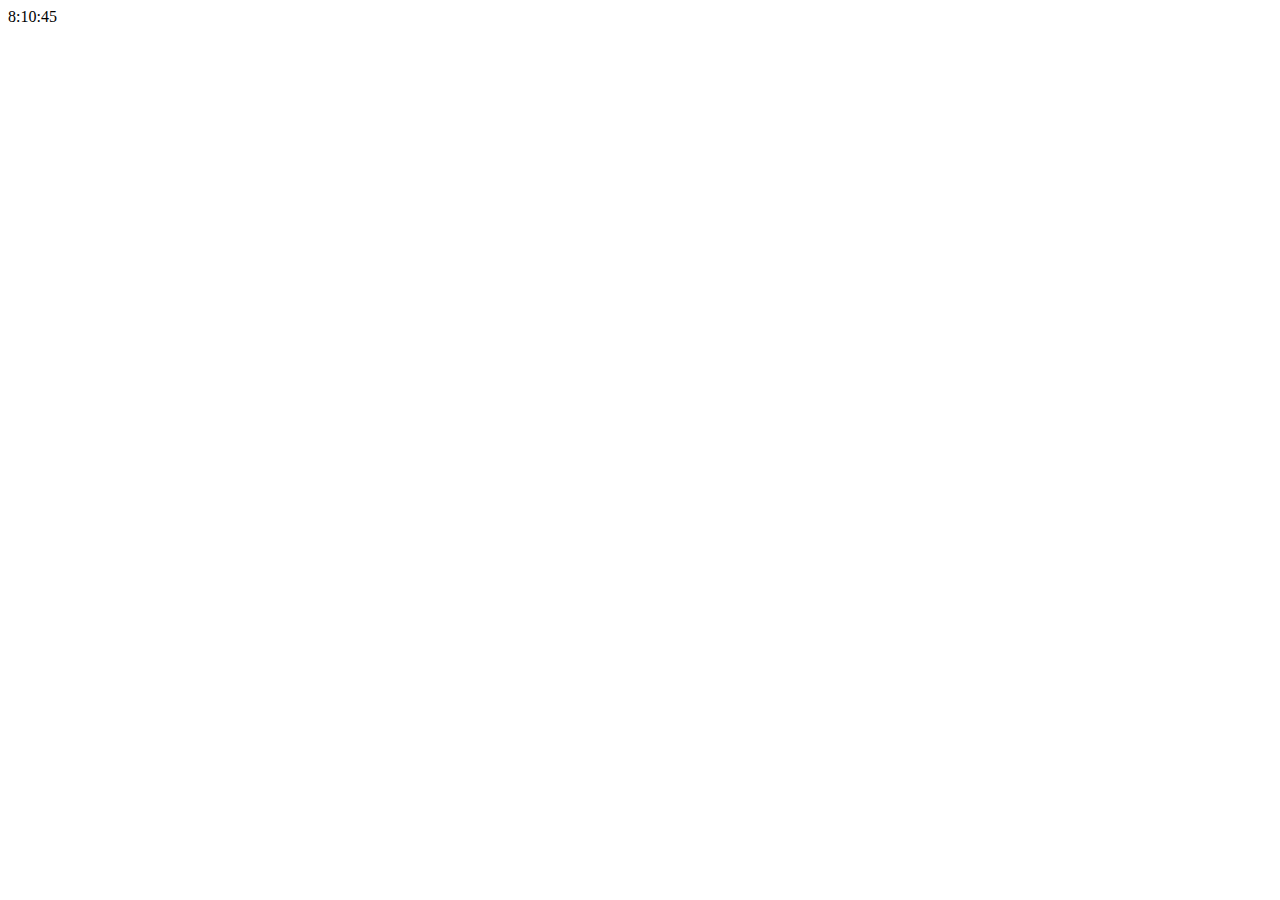
==== time.html @ 4c41700a "Create time.html" ====
<!DOCTYPE html>
<html lang="en">
<head>
    <meta charset="UTF-8">
    <meta name="viewport" content=
      "width=device-width, initial-scale=1.0">
    <title>Digital Clock</title>
    <link rel="stylesheet" href="clock2.css">
</head>
<body>
    <div id="clock">8:10:45</div>
  
    <script src="clock2.js"></script>
</body>
</html>
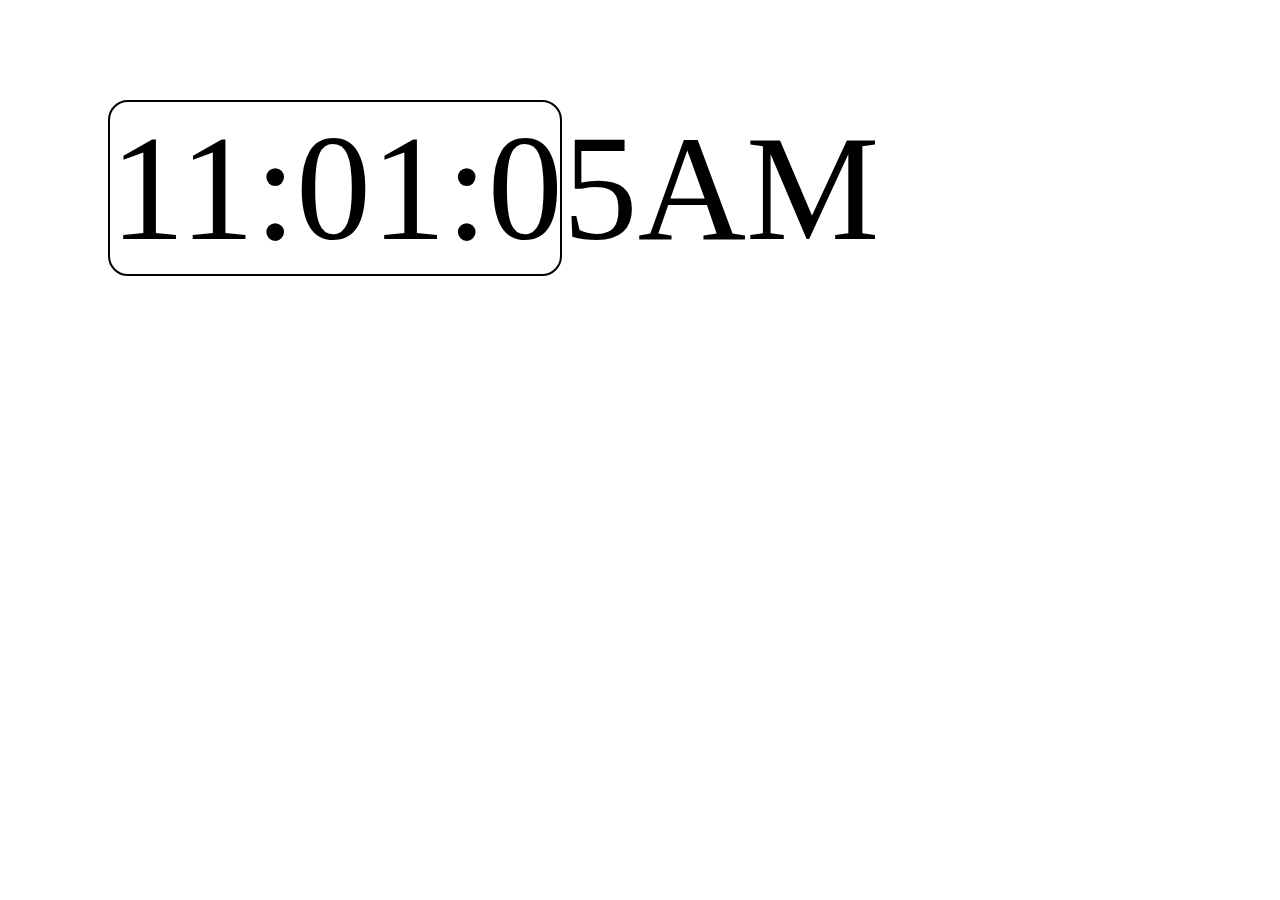
==== commit 4a51315b: "commit on "main"" ====
--- a/time.html
+++ b/time.html
@@ -5,11 +5,11 @@
     <meta name="viewport" content=
       "width=device-width, initial-scale=1.0">
     <title>Digital Clock</title>
-    <link rel="stylesheet" href="clock2.css">
+    <link rel="stylesheet" href="center.css">
 </head>
 <body>
-    <div id="clock">8:10:45</div>
+    <div id="clock">1:23:45</div>
   
-    <script src="clock2.js"></script>
+    <script src="interval.js"></script>
 </body>
 </html>
--- a/center.css
+++ b/center.css
@@ -0,0 +1,8 @@
+#clock {
+  font-size: 150px;
+  width: 450px;
+  margin: 100px;
+  text-align: center;
+  border: 2px solid black;
+  border-radius: 20px;
+}
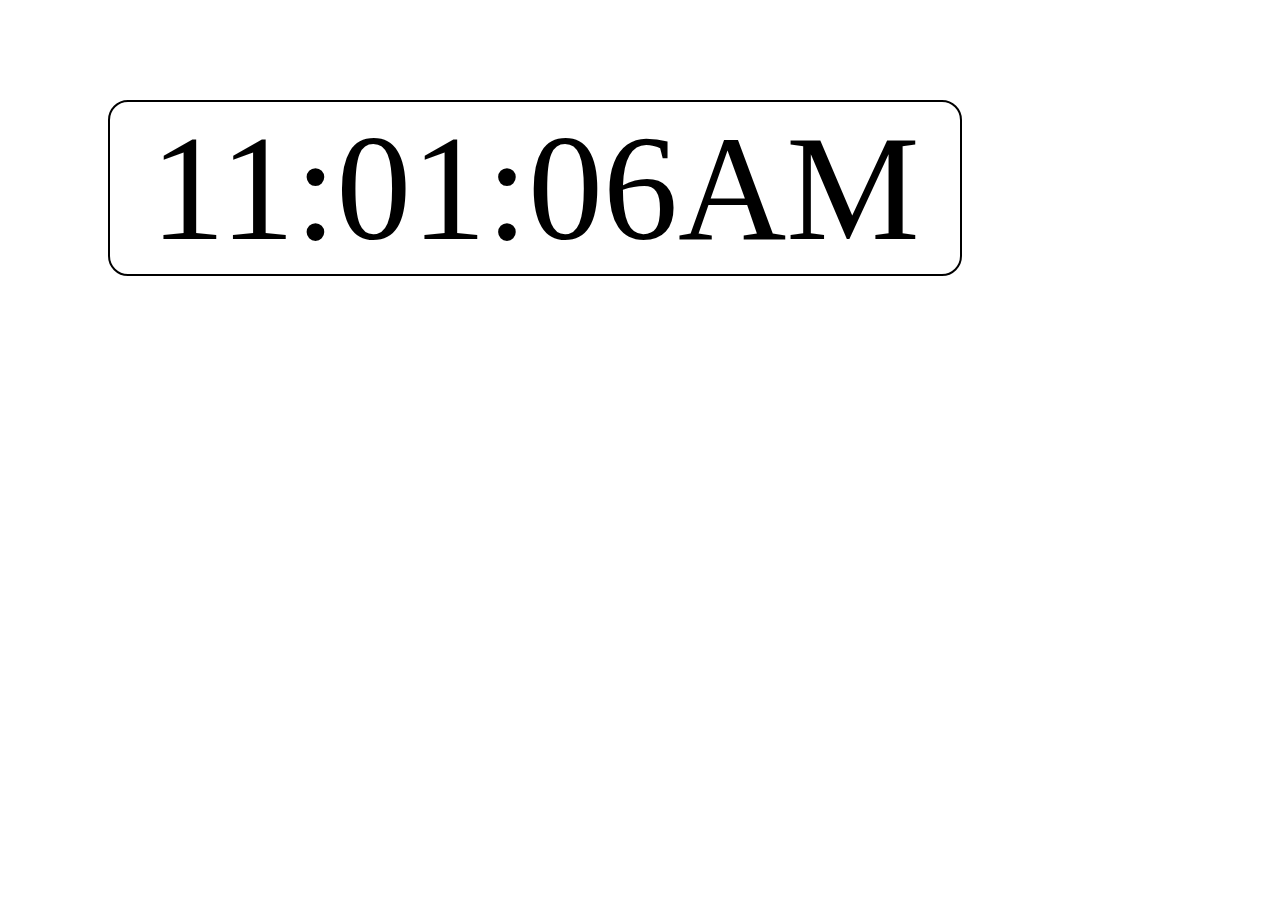
==== commit 26c515af: "commit on "main"" ====
--- a/time.html
+++ b/time.html
@@ -8,7 +8,7 @@
     <link rel="stylesheet" href="center.css">
 </head>
 <body>
-    <div id="clock">1:23:45</div>
+    <div id="clock">12:34:56</div>
   
     <script src="interval.js"></script>
 </body>
--- a/center.css
+++ b/center.css
@@ -1,6 +1,6 @@
 #clock {
   font-size: 150px;
-  width: 450px;
+  width: 850px;
   margin: 100px;
   text-align: center;
   border: 2px solid black;
